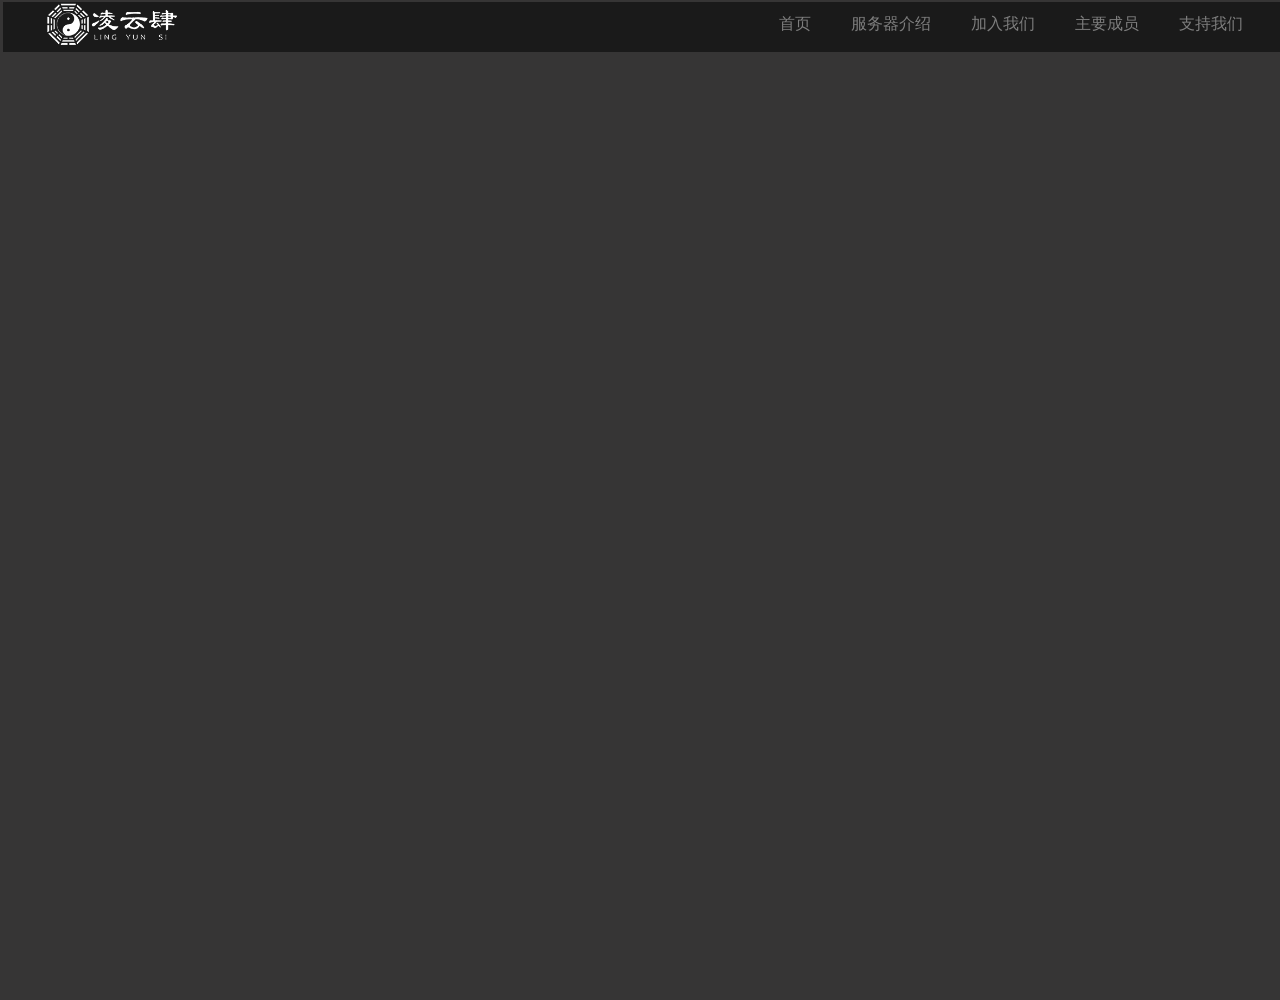
==== index.html @ 711a79ab "Update index.html 修改参数" ====
<!DOCTYPE html>
<html>
	<head>
		<meta http-equiv="content-type" content="text/html; charset=utf-8">
		<link rel="shortcut icon" href="img/LOGO_min.png">
		        <title>MC凌云肆服务器官网</title>
				<link rel="stylesheet" href="css/main.css">
				<link rel="stylesheet" href="css/page.css">
				<link rel="javascript" href="js/page.js">
				<meta data-n-head="ssr" data-hid="description" name="description" content="MC凌云肆服务器成立于2022/5/7，是一个公益生存服务器，我们致力于给玩家和谐友爱的环境">
	</head>
	<body>
		<!--JS判断用户类型-->
		 <script type="text/javascript">
		     var system ={};  
		      var p = navigator.platform;       
		       system.win = p.indexOf("Win") == 0;  
		        system.mac = p.indexOf("Mac") == 0;  
		       system.x11 = (p == "X11") || (p.indexOf("Linux") == 0);     
		       if(system.win||system.mac||system.xll){//如果是电脑跳转到
		        ;
		         }else{  //如果是手机,跳转到
		         var r=confirm("此网站未对移动端进行兼容调试！可能处出现错误显示！建议使用电脑端查看！"); 
		        }
		        </script>

		        <header class="header_a_a">
		            <ul>
						<li class="li_rowleft_flexcenter_mr40" style="margin-left: 40px;"><a href="https://wuyuhanzijin.github.io/" class="a_header_a"><img src="img/icon_min.png" alt="Server LOGO" height="45" style="position: absolute;top: 0px;"></a></li>
						<li class="li_rowright_flexcenter_mr40"><a class="a_header_a" href="" style="margin-top: 12px;">支持我们</a></li>
						<li class="li_rowright_flexcenter_mr40"><a class="a_header_a" href="/" style="margin-top: 12px;">主要成员</a></li>
						<li class="li_rowright_flexcenter_mr40"><a target="_blank" href="/" style="margin-top: 12px;">加入我们</a></li>
						<li class="li_rowright_flexcenter_mr40"><a class="a_header_a" href="/" style="margin-top: 12px;">服务器介绍</a></li>
		                <li class="li_rowright_flexcenter_mr40"><a class="a_header_a" href="https://wuyuhanzijin.github.io/" style="margin-top: 12px;">首页</a></li>
					</ul>
		        </header>
		<!-- 
		<div class="page" id="item-1">Prat 1</div>
		<div class="page" id="item-2">Prat 2</div>
		<div class="page" id="item-3">Prat 3</div>
		<div class="page" id="item-4">Prat 4</div>
		<div class="page" id="item-5">Prat 5</div>
		<div class="page" id="item-6">Prat 6</div>
		<div class="page" id="item-7">Prat 7</div>
		-->
	</body>
</html>
---- css/main.css ----
/*
#7E7E7E灰色（白）
#D6D6D6白
#1A1A1A黑
#2F2F2F灰色（黑）
*/
/*By GBPZKimmi*/
/* ------------- 全局定义 -------------*/
body{
    background-color: #363535;
    color:#fff;
    margin: 0px;
    overflow:hidden;
    width: 100%;
    height: 100%;
}
html{
    background-color: #2F2F2F;
    min-height: 1000px;
    font-family:sans-serif;/*微软雅黑*/
    list-style-type: none;
    height: 100%;
    width: 100%;
}
header{
    padding: 0px;
    margin: 0px;
    border: 0px;
    width: 100%;
}
a:link{
    text-decoration:none;/*去除link下划线*/
}
li{
    padding: 0px;
    margin: 0px;
}
a{
    padding: 0px;
    margin: 0px;
    color: #7E7E7E;
}
img{
    border:0px;
	padding: 0px;
    margin: 0px;
}
/*--------------  Class类 ---------------*/
/*无序列表同行靠左定右*/
.li_rowleft_flexcenter_mr40{
    text-align: center;/*文字居中*/
    display: flex;/*标注flex类*/
    align-items: center;/*垂直居中*/
    height: 100%;
    margin-right: 40px;
    float:left;/*同行靠左*/
}

/*无序列表同行靠右定右*/
.li_rowright_flexcenter_mr40{    
    text-align: center;/*文字居中*/
    display: flex;/*标注flex类*/
    align-items: center;/*居中*/
    height: 100%;
    margin-right: 40px;
    float:right;/*同行靠右*/
}

/*页眉A*/
.header_a_a{
	background-color: #1A1A1A;
	content: "";
	position: absolute;
	top: 2px;
	left: 3px;
	right: 0;
	height: 50px;
	z-index: 0;/*图层号*/
}

/* --------- 伪元素 --------------*/


.header_a_a :hover{
    color: lightgreen;
    font-weight: bold;
    transition:color;
    transition-duration:500ms;
}


/*
after后插入
befor前插入
a:hover鼠标悬停链接上
*/

/*星际公民参考代码
a:hover{
    transform: scaleX(1);
}
.c-brand-menu__link:after {
    width: calc(100% + 6px);
    height: 1px;
    background: linear-gradient(-90deg,#1090ef,#647553 33.33333%,#876d4a 66.66667%,#cc8b25);
    bottom: 0;
    content: " ";
    display: block;
    left: -3px;
    top: calc(100% + 4px);
    position: absolute;
    transform: scaleX(0);
}
*/

/*
:hover:before,:focus:before:,active:before(鼠标悬停点击右键)
*/
/* -------- 动画--------- */
---- css/page.css ----
*{
    margin: 0;
    padding: 0;
}
.page{
    height: 100%;
    width: 100%;
    font-size: 126px;
    display: -webkit-box; /*Safari*/
    display: -moz-box; /*Firefox*/
    display: -ms-flexbox; /*IE*/
    display: -webkit-flex; /*Chrome*/
    display: flex;
    -webkit-box-align: center;
    -moz-box-align: center;
    -ms-flex-align: center;
    -webkit-align-items: center;
    align-items: center;
    -webkit-box-pack: center;
    -moz-box-pack: center;
    -ms-flex-pack: center;
    -webkit-justify-content: center;
    justify-content: center;
}
#mao{
    position: fixed;
    right: 0;
    bottom: 0;
}
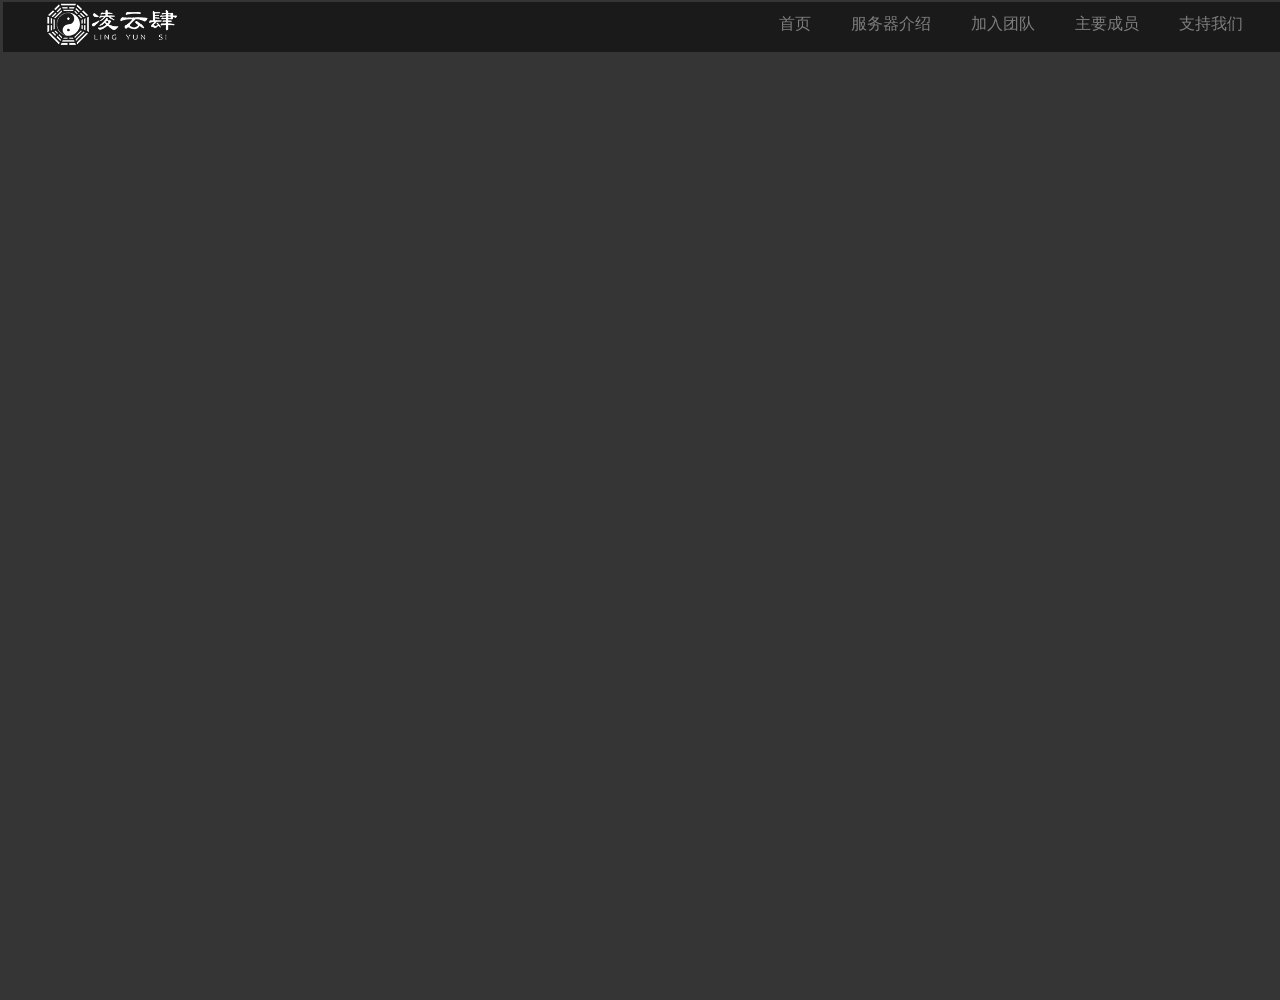
==== commit 507609d1: "a a" ====
--- a/index.html
+++ b/index.html
@@ -29,7 +29,7 @@
 						<li class="li_rowleft_flexcenter_mr40" style="margin-left: 40px;"><a href="https://wuyuhanzijin.github.io/" class="a_header_a"><img src="img/icon_min.png" alt="Server LOGO" height="45" style="position: absolute;top: 0px;"></a></li>
 						<li class="li_rowright_flexcenter_mr40"><a class="a_header_a" href="" style="margin-top: 12px;">支持我们</a></li>
 						<li class="li_rowright_flexcenter_mr40"><a class="a_header_a" href="/" style="margin-top: 12px;">主要成员</a></li>
-						<li class="li_rowright_flexcenter_mr40"><a target="_blank" href="/" style="margin-top: 12px;">加入我们</a></li>
+						<li class="li_rowright_flexcenter_mr40"><a target="_blank" href="/" style="margin-top: 12px;">加入团队</a></li>
 						<li class="li_rowright_flexcenter_mr40"><a class="a_header_a" href="/" style="margin-top: 12px;">服务器介绍</a></li>
 		                <li class="li_rowright_flexcenter_mr40"><a class="a_header_a" href="https://wuyuhanzijin.github.io/" style="margin-top: 12px;">首页</a></li>
 					</ul>
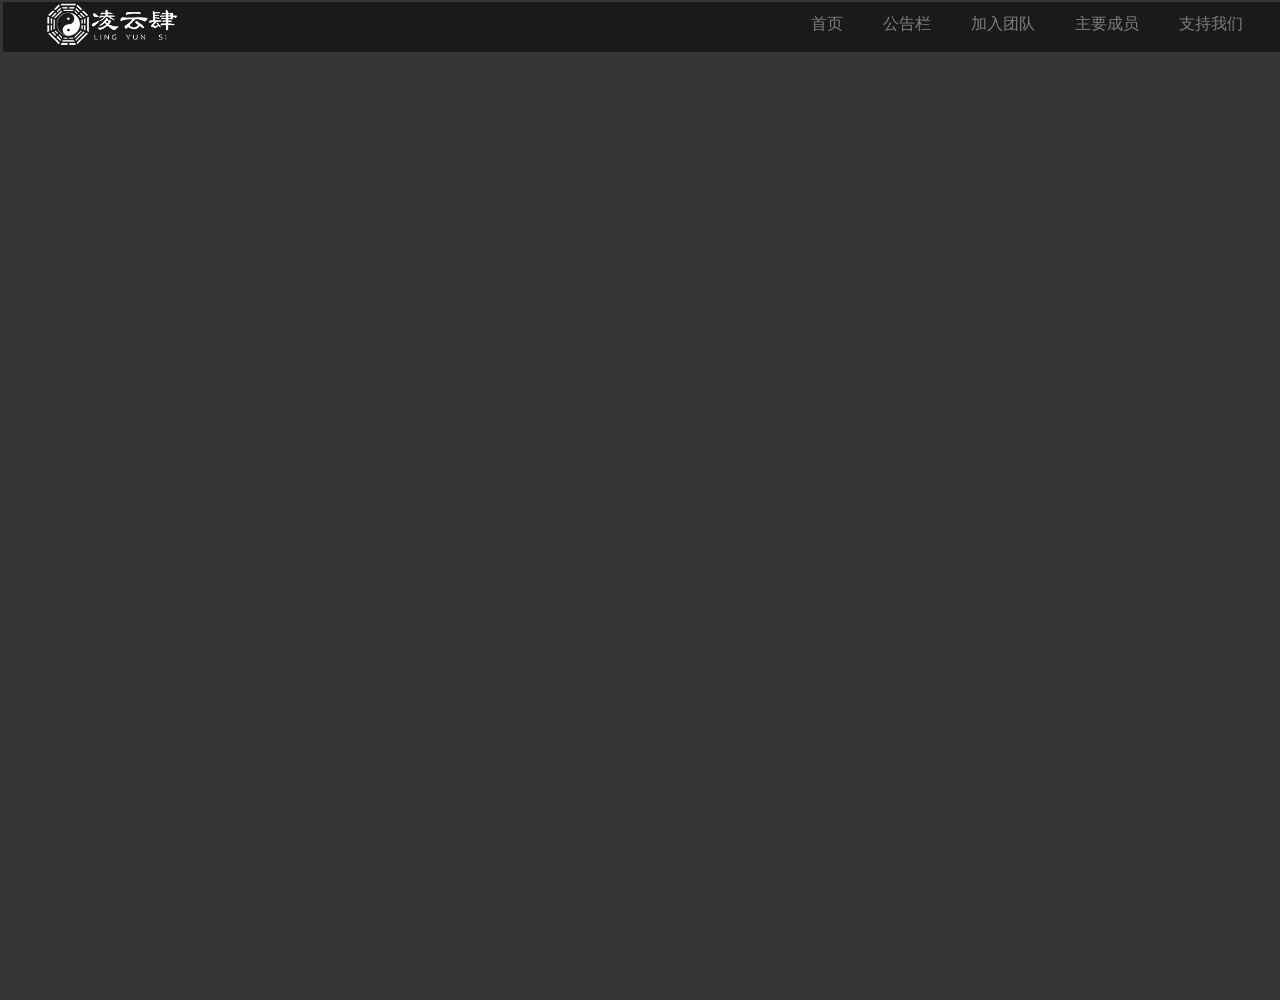
==== commit b8b42a6f: "Update index.html" ====
--- a/index.html
+++ b/index.html
@@ -30,7 +30,7 @@
 						<li class="li_rowright_flexcenter_mr40"><a class="a_header_a" href="" style="margin-top: 12px;">支持我们</a></li>
 						<li class="li_rowright_flexcenter_mr40"><a class="a_header_a" href="/" style="margin-top: 12px;">主要成员</a></li>
 						<li class="li_rowright_flexcenter_mr40"><a target="_blank" href="/" style="margin-top: 12px;">加入团队</a></li>
-						<li class="li_rowright_flexcenter_mr40"><a class="a_header_a" href="/" style="margin-top: 12px;">服务器介绍</a></li>
+						<li class="li_rowright_flexcenter_mr40"><a class="a_header_a" href="/" style="margin-top: 12px;">公告栏</a></li>
 		                <li class="li_rowright_flexcenter_mr40"><a class="a_header_a" href="https://wuyuhanzijin.github.io/" style="margin-top: 12px;">首页</a></li>
 					</ul>
 		        </header>
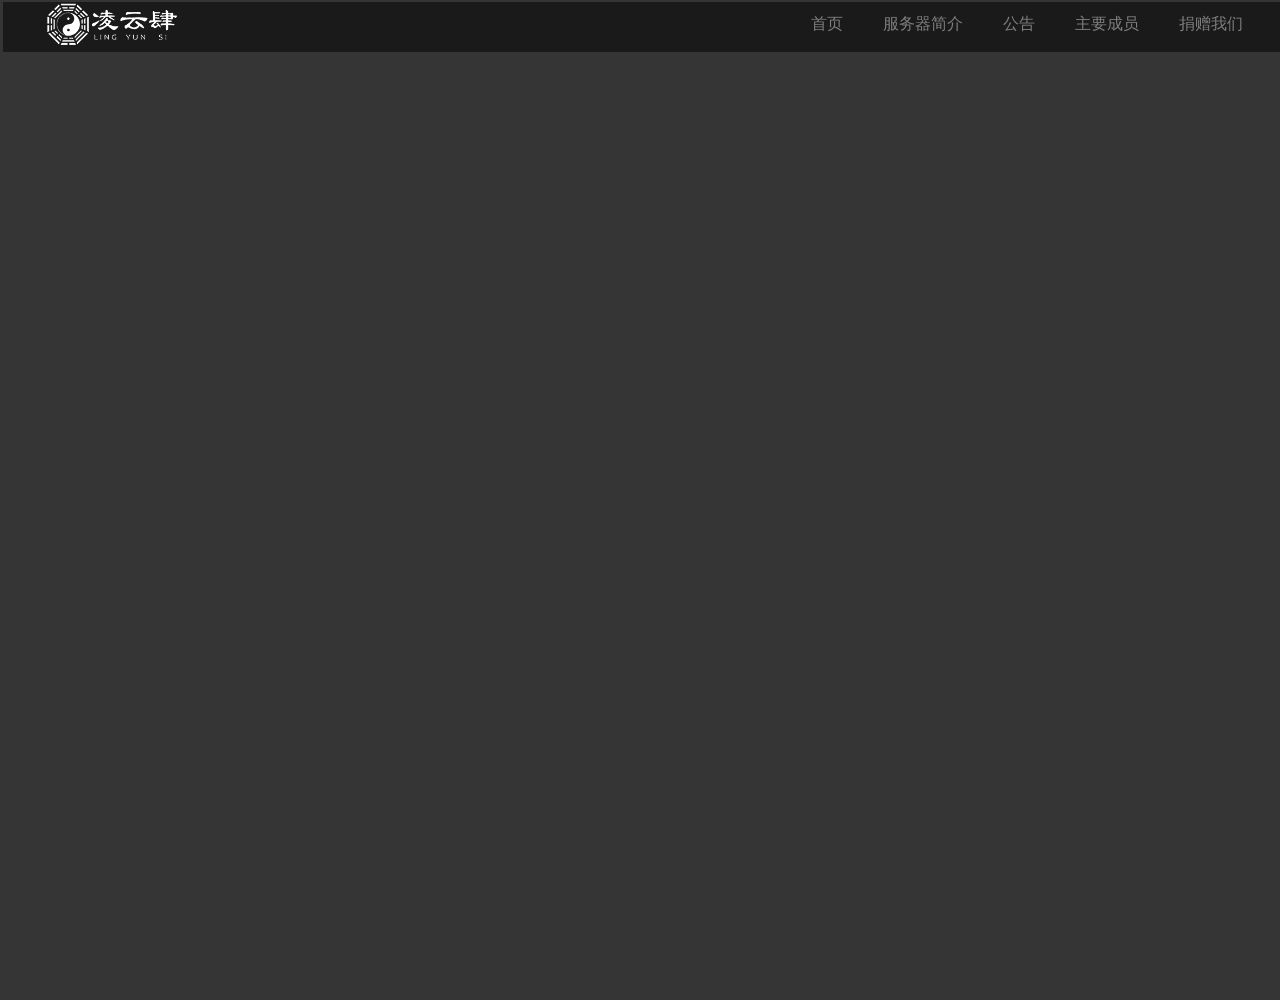
==== commit 55deffdb: "Update index.html" ====
--- a/index.html
+++ b/index.html
@@ -27,10 +27,10 @@
 		        <header class="header_a_a">
 		            <ul>
 						<li class="li_rowleft_flexcenter_mr40" style="margin-left: 40px;"><a href="https://wuyuhanzijin.github.io/" class="a_header_a"><img src="img/icon_min.png" alt="Server LOGO" height="45" style="position: absolute;top: 0px;"></a></li>
-						<li class="li_rowright_flexcenter_mr40"><a class="a_header_a" href="" style="margin-top: 12px;">支持我们</a></li>
+						<li class="li_rowright_flexcenter_mr40"><a class="a_header_a" href="" style="margin-top: 12px;">捐赠我们</a></li>
 						<li class="li_rowright_flexcenter_mr40"><a class="a_header_a" href="/" style="margin-top: 12px;">主要成员</a></li>
-						<li class="li_rowright_flexcenter_mr40"><a target="_blank" href="/" style="margin-top: 12px;">加入团队</a></li>
-						<li class="li_rowright_flexcenter_mr40"><a class="a_header_a" href="/" style="margin-top: 12px;">公告栏</a></li>
+						<li class="li_rowright_flexcenter_mr40"><a target="_blank" href="/" style="margin-top: 12px;">公告</a></li>
+						<li class="li_rowright_flexcenter_mr40"><a class="a_header_a" href="/" style="margin-top: 12px;">服务器简介</a></li>
 		                <li class="li_rowright_flexcenter_mr40"><a class="a_header_a" href="https://wuyuhanzijin.github.io/" style="margin-top: 12px;">首页</a></li>
 					</ul>
 		        </header>
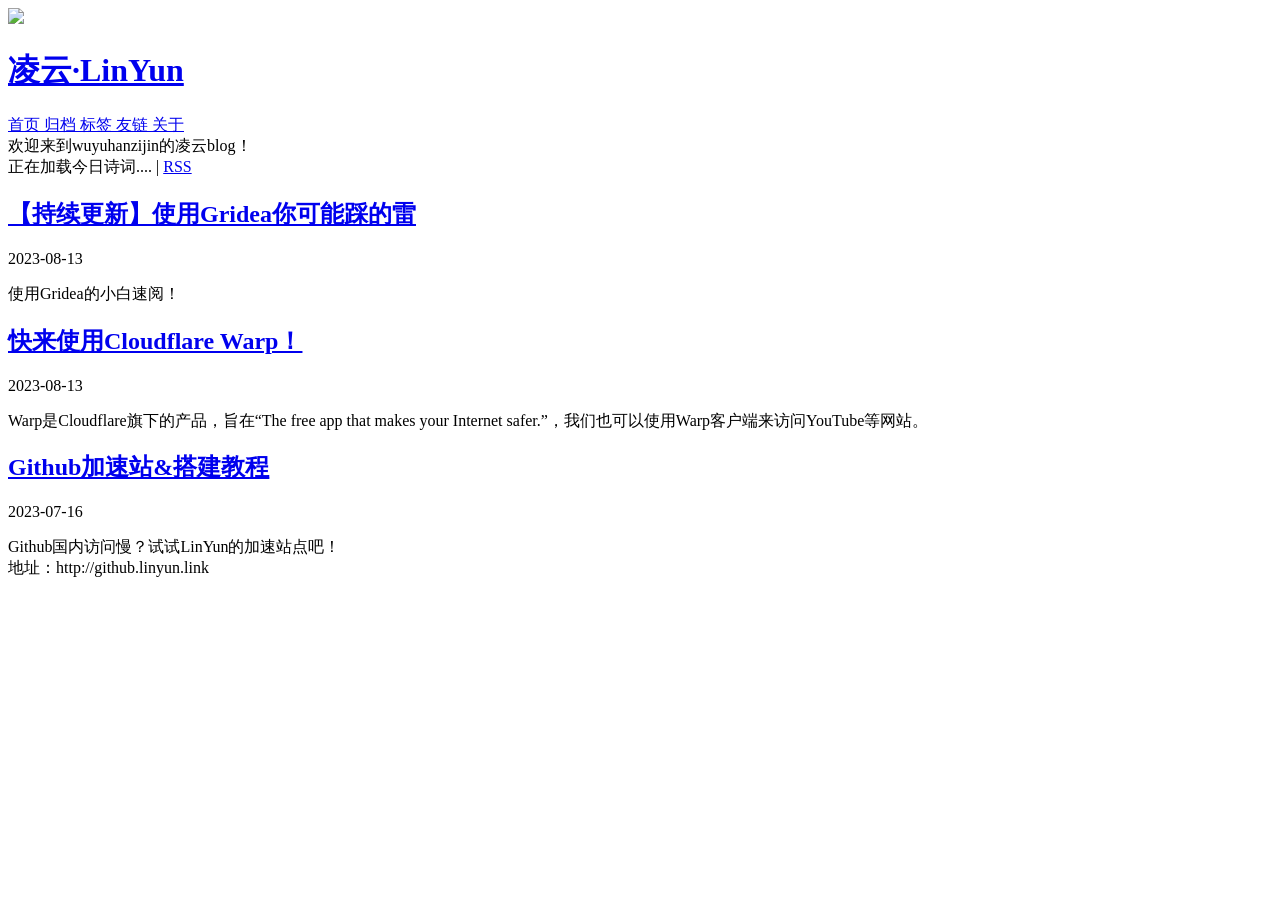
==== commit d47a11dc: "update from gridea: 2023-08-27 11:13:13" ====
--- a/index.html
+++ b/index.html
@@ -1,47 +1,196 @@
-<!DOCTYPE html>
-<html>
-	<head>
-		<meta http-equiv="content-type" content="text/html; charset=utf-8">
-		<link rel="shortcut icon" href="img/LOGO_min.png">
-		        <title>MC凌云肆服务器官网</title>
-				<link rel="stylesheet" href="css/main.css">
-				<link rel="stylesheet" href="css/page.css">
-				<link rel="javascript" href="js/page.js">
-				<meta data-n-head="ssr" data-hid="description" name="description" content="MC凌云肆服务器成立于2022/5/7，是一个公益生存服务器，我们致力于给玩家和谐友爱的环境">
-	</head>
-	<body>
-		<!--JS判断用户类型-->
-		 <script type="text/javascript">
-		     var system ={};  
-		      var p = navigator.platform;       
-		       system.win = p.indexOf("Win") == 0;  
-		        system.mac = p.indexOf("Mac") == 0;  
-		       system.x11 = (p == "X11") || (p.indexOf("Linux") == 0);     
-		       if(system.win||system.mac||system.xll){//如果是电脑跳转到
-		        ;
-		         }else{  //如果是手机,跳转到
-		         var r=confirm("此网站未对移动端进行兼容调试！可能处出现错误显示！建议使用电脑端查看！"); 
-		        }
-		        </script>
-
-		        <header class="header_a_a">
-		            <ul>
-						<li class="li_rowleft_flexcenter_mr40" style="margin-left: 40px;"><a href="https://wuyuhanzijin.github.io/" class="a_header_a"><img src="img/icon_min.png" alt="Server LOGO" height="45" style="position: absolute;top: 0px;"></a></li>
-						<li class="li_rowright_flexcenter_mr40"><a class="a_header_a" href="" style="margin-top: 12px;">捐赠我们</a></li>
-						<li class="li_rowright_flexcenter_mr40"><a class="a_header_a" href="/" style="margin-top: 12px;">主要成员</a></li>
-						<li class="li_rowright_flexcenter_mr40"><a target="_blank" href="/" style="margin-top: 12px;">公告</a></li>
-						<li class="li_rowright_flexcenter_mr40"><a class="a_header_a" href="/" style="margin-top: 12px;">服务器简介</a></li>
-		                <li class="li_rowright_flexcenter_mr40"><a class="a_header_a" href="https://wuyuhanzijin.github.io/" style="margin-top: 12px;">首页</a></li>
-					</ul>
-		        </header>
-		<!-- 
-		<div class="page" id="item-1">Prat 1</div>
-		<div class="page" id="item-2">Prat 2</div>
-		<div class="page" id="item-3">Prat 3</div>
-		<div class="page" id="item-4">Prat 4</div>
-		<div class="page" id="item-5">Prat 5</div>
-		<div class="page" id="item-6">Prat 6</div>
-		<div class="page" id="item-7">Prat 7</div>
-		-->
-	</body>
-</html>
+<!DOCTYPE html>
+<html>
+  <head>
+    <meta charset="utf-8" >
+
+<title>凌云·LinYun</title>
+
+<meta name="viewport" content="width=device-width, initial-scale=1, maximum-scale=1, user-scalable=no">
+
+<link rel="stylesheet" href="https://use.fontawesome.com/releases/v5.7.2/css/all.css" integrity="sha384-fnmOCqbTlWIlj8LyTjo7mOUStjsKC4pOpQbqyi7RrhN7udi9RwhKkMHpvLbHG9Sr" crossorigin="anonymous">
+<link rel="shortcut icon" href="https://blog.linyun.link/favicon.ico?v=1693105990716">
+<link rel="stylesheet" href="https://blog.linyun.link/styles/main.css">
+
+
+
+<link rel="stylesheet" href="https://unpkg.com/aos@next/dist/aos.css" />
+<script src="https://cdn.jsdelivr.net/npm/vue/dist/vue.js"></script>
+
+
+
+    <meta name="description" content="欢迎来到wuyuhanzijin的凌云blog！">
+    
+      <link rel="stylesheet" href="https://cdnjs.cloudflare.com/ajax/libs/KaTeX/0.10.0/katex.min.css">
+    
+  </head>
+  <body>
+    <div id="app" class="main">
+
+      <div class="sidebar" :class="{ 'full-height': menuVisible }">
+  <div class="top-container" data-aos="fade-right">
+    <div class="top-header-container">
+      <a class="site-title-container" href="https://blog.linyun.link">
+        <img src="https://blog.linyun.link/images/avatar.png?v=1693105990716" class="site-logo">
+        <h1 class="site-title">凌云·LinYun</h1>
+      </a>
+      <div class="menu-btn" @click="menuVisible = !menuVisible">
+        <div class="line"></div>
+      </div>
+    </div>
+    <div>
+      
+        
+          <a href="/" class="site-nav">
+            首页
+          </a>
+        
+      
+        
+          <a href="/archives" class="site-nav">
+            归档
+          </a>
+        
+      
+        
+          <a href="/tags" class="site-nav">
+            标签
+          </a>
+        
+      
+        
+          <a href="https://wuyuhanzijin.github.io/link-exchange" class="site-nav">
+            友链
+          </a>
+        
+      
+        
+          <a href="/about" class="site-nav">
+            关于
+          </a>
+        
+      
+    </div>
+  </div>
+  <div class="bottom-container" data-aos="flip-up" data-aos-offset="0">
+    <div class="social-container">
+      
+        
+      
+        
+      
+        
+      
+        
+      
+        
+      
+    </div>
+    <div class="site-description">
+      欢迎来到wuyuhanzijin的凌云blog！
+    </div>
+    <div class="site-footer">
+      <span id="jinrishici-sentence">正在加载今日诗词....</span>
+<script src="https://sdk.jinrishici.com/v2/browser/jinrishici.js" charset="utf-8"></script> | <a class="rss" href="https://blog.linyun.link/atom.xml" target="_blank">RSS</a>
+    </div>
+  </div>
+</div>
+
+
+      <div class="main-container">
+        <div class="content-container" data-aos="fade-up">
+          
+            <article class="post-item">
+              <div class="left">
+                <a href="https://blog.linyun.link/use-gridea/">
+                  <h2 class="post-title">【持续更新】使用Gridea你可能踩的雷</h2>
+                </a>
+                <div class="post-date">
+                  2023-08-13
+                </div>
+                <div class="post-abstract">
+                  <p>使用Gridea的小白速阅！</p>
+
+                </div>
+              </div>
+              
+            </article>
+          
+            <article class="post-item">
+              <div class="left">
+                <a href="https://blog.linyun.link/use-cloudflare-wap/">
+                  <h2 class="post-title">快来使用Cloudflare Warp！</h2>
+                </a>
+                <div class="post-date">
+                  2023-08-13
+                </div>
+                <div class="post-abstract">
+                  <p>Warp是Cloudflare旗下的产品，旨在“The free app that makes your Internet safer.”，我们也可以使用Warp客户端来访问YouTube等网站。</p>
+
+                </div>
+              </div>
+              
+                <a class="right" href="https://blog.linyun.link/use-cloudflare-wap/">
+                  <div class="feature-container" style="background-image: url('https://blog.linyun.link/post-images/use-cloudflare-wap.png')">
+                  </div>
+                </a>
+              
+            </article>
+          
+            <article class="post-item">
+              <div class="left">
+                <a href="https://blog.linyun.link/github-jia-su-zhan/">
+                  <h2 class="post-title">Github加速站&amp;搭建教程</h2>
+                </a>
+                <div class="post-date">
+                  2023-07-16
+                </div>
+                <div class="post-abstract">
+                  <p>Github国内访问慢？试试LinYun的加速站点吧！<br>
+地址：http://github.linyun.link</p>
+
+                </div>
+              </div>
+              
+                <a class="right" href="https://blog.linyun.link/github-jia-su-zhan/">
+                  <div class="feature-container" style="background-image: url('https://blog.linyun.link/post-images/github-jia-su-zhan.png')">
+                  </div>
+                </a>
+              
+            </article>
+          
+
+          <div class="pagination-container">
+  
+  
+</div>
+
+        </div>
+      </div>
+    </div>
+
+    <script src="https://unpkg.com/aos@next/dist/aos.js"></script>
+<script type="application/javascript">
+
+AOS.init();
+
+var app = new Vue({
+  el: '#app',
+  data: {
+    menuVisible: false,
+  },
+})
+
+</script>
+
+
+  <script src="//cdn.jsdelivr.net/gh/highlightjs/cdn-release@11.5.1/build/highlight.min.js"></script>
+  <script>
+    hljs.initHighlightingOnLoad()
+  </script>
+
+
+
+
+
+  </body>
+</html>
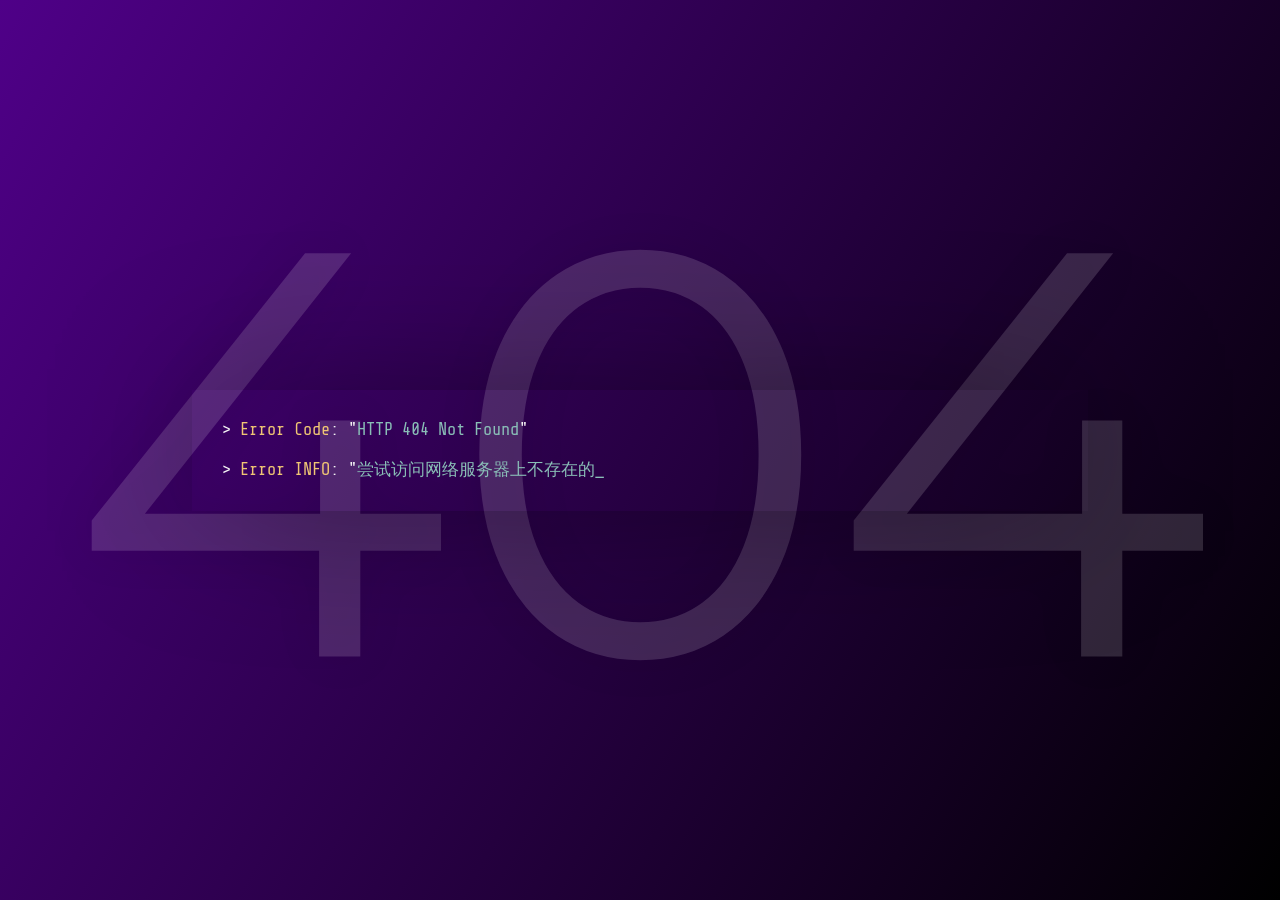
==== commit 4348316c: "Create index.html" ====
--- a/index.html
+++ b/index.html
@@ -1,196 +1,193 @@
+
 <!DOCTYPE html>
-<html>
+<html lang="zh-CN">
   <head>
-    <meta charset="utf-8" >
+    <meta name="viewport" content="width=device-width, initial-scale=1.0" />
+    <meta charset="utf-8" />
+    <title>文件不存在 - 404</title>
 
-<title>凌云·LinYun</title>
+    <style>
+      @import url("https://fonts.googleapis.com/css?family=Share+Tech+Mono|Montserrat:700");
 
-<meta name="viewport" content="width=device-width, initial-scale=1, maximum-scale=1, user-scalable=no">
+      * {
+        margin: 0;
+        padding: 0;
+        border: 0;
+        font-size: 100%;
+        font: inherit;
+        vertical-align: baseline;
+        box-sizing: border-box;
+        color: inherit;
+      }
 
-<link rel="stylesheet" href="https://use.fontawesome.com/releases/v5.7.2/css/all.css" integrity="sha384-fnmOCqbTlWIlj8LyTjo7mOUStjsKC4pOpQbqyi7RrhN7udi9RwhKkMHpvLbHG9Sr" crossorigin="anonymous">
-<link rel="shortcut icon" href="https://blog.linyun.link/favicon.ico?v=1693105990716">
-<link rel="stylesheet" href="https://blog.linyun.link/styles/main.css">
+      body {
+        background-image: linear-gradient(120deg, #4f0088 0%, #000000 100%);
+        height: 100vh;
+      }
 
+      h1 {
+        font-size: 45vw;
+        text-align: center;
+        position: fixed;
+        width: 100vw;
+        z-index: 1;
+        color: #ffffff26;
+        text-shadow: 0 0 50px rgba(0, 0, 0, 0.07);
+        top: 50%;
+        -webkit-transform: translateY(-50%);
+        transform: translateY(-50%);
+        font-family: "Montserrat", monospace;
+      }
 
+      div {
+        background: rgba(0, 0, 0, 0);
+        width: 70vw;
+        position: relative;
+        top: 50%;
+        -webkit-transform: translateY(-50%);
+        transform: translateY(-50%);
+        margin: 0 auto;
+        padding: 30px 30px 10px;
+        box-shadow: 0 0 150px -20px rgba(0, 0, 0, 0.5);
+        z-index: 3;
+      }
 
-<link rel="stylesheet" href="https://unpkg.com/aos@next/dist/aos.css" />
-<script src="https://cdn.jsdelivr.net/npm/vue/dist/vue.js"></script>
+      P {
+        font-family: "Share Tech Mono", monospace;
+        color: #f5f5f5;
+        margin: 0 0 20px;
+        font-size: 17px;
+        line-height: 1.2;
+      }
 
+      span {
+        color: #f0c674;
+      }
 
+      i {
+        color: #8abeb7;
+      }
 
-    <meta name="description" content="欢迎来到wuyuhanzijin的凌云blog！">
-    
-      <link rel="stylesheet" href="https://cdnjs.cloudflare.com/ajax/libs/KaTeX/0.10.0/katex.min.css">
-    
+      div a {
+        text-decoration: none;
+      }
+
+      b {
+        color: #81a2be;
+      }
+
+      a.avatar {
+        position: fixed;
+        bottom: 15px;
+        right: -100px;
+        -webkit-animation: slide 0.5s 4.5s forwards;
+        animation: slide 0.5s 4.5s forwards;
+        display: block;
+        z-index: 4;
+      }
+
+      a.avatar img {
+        border-radius: 100%;
+        width: 44px;
+        border: 2px solid white;
+      }
+
+      @-webkit-keyframes slide {
+        from {
+          right: -100px;
+          -webkit-transform: rotate(360deg);
+          transform: rotate(360deg);
+          opacity: 0;
+        }
+        to {
+          right: 15px;
+          -webkit-transform: rotate(0deg);
+          transform: rotate(0deg);
+          opacity: 1;
+        }
+      }
+
+      @keyframes slide {
+        from {
+          right: -100px;
+          -webkit-transform: rotate(360deg);
+          transform: rotate(360deg);
+          opacity: 0;
+        }
+        to {
+          right: 15px;
+          -webkit-transform: rotate(0deg);
+          transform: rotate(0deg);
+          opacity: 1;
+        }
+      }
+    </style>
   </head>
   <body>
-    <div id="app" class="main">
-
-      <div class="sidebar" :class="{ 'full-height': menuVisible }">
-  <div class="top-container" data-aos="fade-right">
-    <div class="top-header-container">
-      <a class="site-title-container" href="https://blog.linyun.link">
-        <img src="https://blog.linyun.link/images/avatar.png?v=1693105990716" class="site-logo">
-        <h1 class="site-title">凌云·LinYun</h1>
-      </a>
-      <div class="menu-btn" @click="menuVisible = !menuVisible">
-        <div class="line"></div>
-      </div>
-    </div>
+    <h1>404</h1>
     <div>
-      
-        
-          <a href="/" class="site-nav">
-            首页
-          </a>
-        
-      
-        
-          <a href="/archives" class="site-nav">
-            归档
-          </a>
-        
-      
-        
-          <a href="/tags" class="site-nav">
-            标签
-          </a>
-        
-      
-        
-          <a href="https://wuyuhanzijin.github.io/link-exchange" class="site-nav">
-            友链
-          </a>
-        
-      
-        
-          <a href="/about" class="site-nav">
-            关于
-          </a>
-        
-      
-    </div>
-  </div>
-  <div class="bottom-container" data-aos="flip-up" data-aos-offset="0">
-    <div class="social-container">
-      
-        
-      
-        
-      
-        
-      
-        
-      
-        
-      
-    </div>
-    <div class="site-description">
-      欢迎来到wuyuhanzijin的凌云blog！
-    </div>
-    <div class="site-footer">
-      <span id="jinrishici-sentence">正在加载今日诗词....</span>
-<script src="https://sdk.jinrishici.com/v2/browser/jinrishici.js" charset="utf-8"></script> | <a class="rss" href="https://blog.linyun.link/atom.xml" target="_blank">RSS</a>
-    </div>
-  </div>
-</div>
-
-
-      <div class="main-container">
-        <div class="content-container" data-aos="fade-up">
-          
-            <article class="post-item">
-              <div class="left">
-                <a href="https://blog.linyun.link/use-gridea/">
-                  <h2 class="post-title">【持续更新】使用Gridea你可能踩的雷</h2>
-                </a>
-                <div class="post-date">
-                  2023-08-13
-                </div>
-                <div class="post-abstract">
-                  <p>使用Gridea的小白速阅！</p>
-
-                </div>
-              </div>
-              
-            </article>
-          
-            <article class="post-item">
-              <div class="left">
-                <a href="https://blog.linyun.link/use-cloudflare-wap/">
-                  <h2 class="post-title">快来使用Cloudflare Warp！</h2>
-                </a>
-                <div class="post-date">
-                  2023-08-13
-                </div>
-                <div class="post-abstract">
-                  <p>Warp是Cloudflare旗下的产品，旨在“The free app that makes your Internet safer.”，我们也可以使用Warp客户端来访问YouTube等网站。</p>
-
-                </div>
-              </div>
-              
-                <a class="right" href="https://blog.linyun.link/use-cloudflare-wap/">
-                  <div class="feature-container" style="background-image: url('https://blog.linyun.link/post-images/use-cloudflare-wap.png')">
-                  </div>
-                </a>
-              
-            </article>
-          
-            <article class="post-item">
-              <div class="left">
-                <a href="https://blog.linyun.link/github-jia-su-zhan/">
-                  <h2 class="post-title">Github加速站&amp;搭建教程</h2>
-                </a>
-                <div class="post-date">
-                  2023-07-16
-                </div>
-                <div class="post-abstract">
-                  <p>Github国内访问慢？试试LinYun的加速站点吧！<br>
-地址：http://github.linyun.link</p>
-
-                </div>
-              </div>
-              
-                <a class="right" href="https://blog.linyun.link/github-jia-su-zhan/">
-                  <div class="feature-container" style="background-image: url('https://blog.linyun.link/post-images/github-jia-su-zhan.png')">
-                  </div>
-                </a>
-              
-            </article>
-          
-
-          <div class="pagination-container">
-  
-  
-</div>
-
-        </div>
-      </div>
+      <p>> <span>Error Code</span>: "<i>HTTP 404 Not Found</i>"</p>
+      <p>
+        > <span>Error INFO</span>: "<i>尝试访问网络服务器上不存在的资源</i>"
+      </p>
+      <p>
+        > <span>Error</span>:
+        [<b>无效的URL或链接、文件被删除或移动、服务器配置错误、文件权限问题、链接被错误引用、防火墙或安全策略</b>...]
+      </p>
+      <p>
+        > <span>Suggestion</span>:"<i>请访问www.linyunlink.top/problem/汇报错误</i>"
+      </p>
+      <p>
+        > <span>山重水复疑无路，柳暗花明又一村</span>
+      </p>
+      <p>
+        > <span>当前页面URL</span>: <i id="current-url"></i>
+      </p>
+      <p>
+        > <span>当前中国时间</span>: <i id="current-time"></i>
+      </p>
     </div>
 
-    <script src="https://unpkg.com/aos@next/dist/aos.js"></script>
-<script type="application/javascript">
+    <script>
+      // 获取当前页面URL
+      document.getElementById("current-url").innerText = window.location.href;
 
-AOS.init();
+      // 获取当前中国时间
+      function updateChinaTime() {
+        var options = {
+          timeZone: 'Asia/Shanghai',
+          year: 'numeric',
+          month: '2-digit',
+          day: '2-digit',
+          hour: '2-digit',
+          minute: '2-digit',
+          second: '2-digit'
+        };
+        var formatter = new Intl.DateTimeFormat([], options);
+        var chinaTime = formatter.format(new Date());
+        document.getElementById("current-time").innerText = chinaTime;
+      }
 
-var app = new Vue({
-  el: '#app',
-  data: {
-    menuVisible: false,
-  },
-})
+      updateChinaTime();
+      setInterval(updateChinaTime, 1000); // 每秒更新一次时间
 
-</script>
+      // 动态显示文本
+      var str = document.getElementsByTagName("div")[0].innerHTML.toString();
+      var i = 0;
+      document.getElementsByTagName("div")[0].innerHTML = "";
 
-
-  <script src="//cdn.jsdelivr.net/gh/highlightjs/cdn-release@11.5.1/build/highlight.min.js"></script>
-  <script>
-    hljs.initHighlightingOnLoad()
-  </script>
-
-
-
-
-
+      setTimeout(function () {
+        var se = setInterval(function () {
+          i++;
+          document.getElementsByTagName("div")[0].innerHTML =
+            str.slice(0, i) + "_";
+          if (i == str.length) {
+            clearInterval(se);
+            document.getElementsByTagName("div")[0].innerHTML = str;
+            document.querySelector('.blink').style.display = 'none'; // Hide the blinking cursor
+          }
+        }, 10);
+      }, 0);
+    </script>
   </body>
 </html>
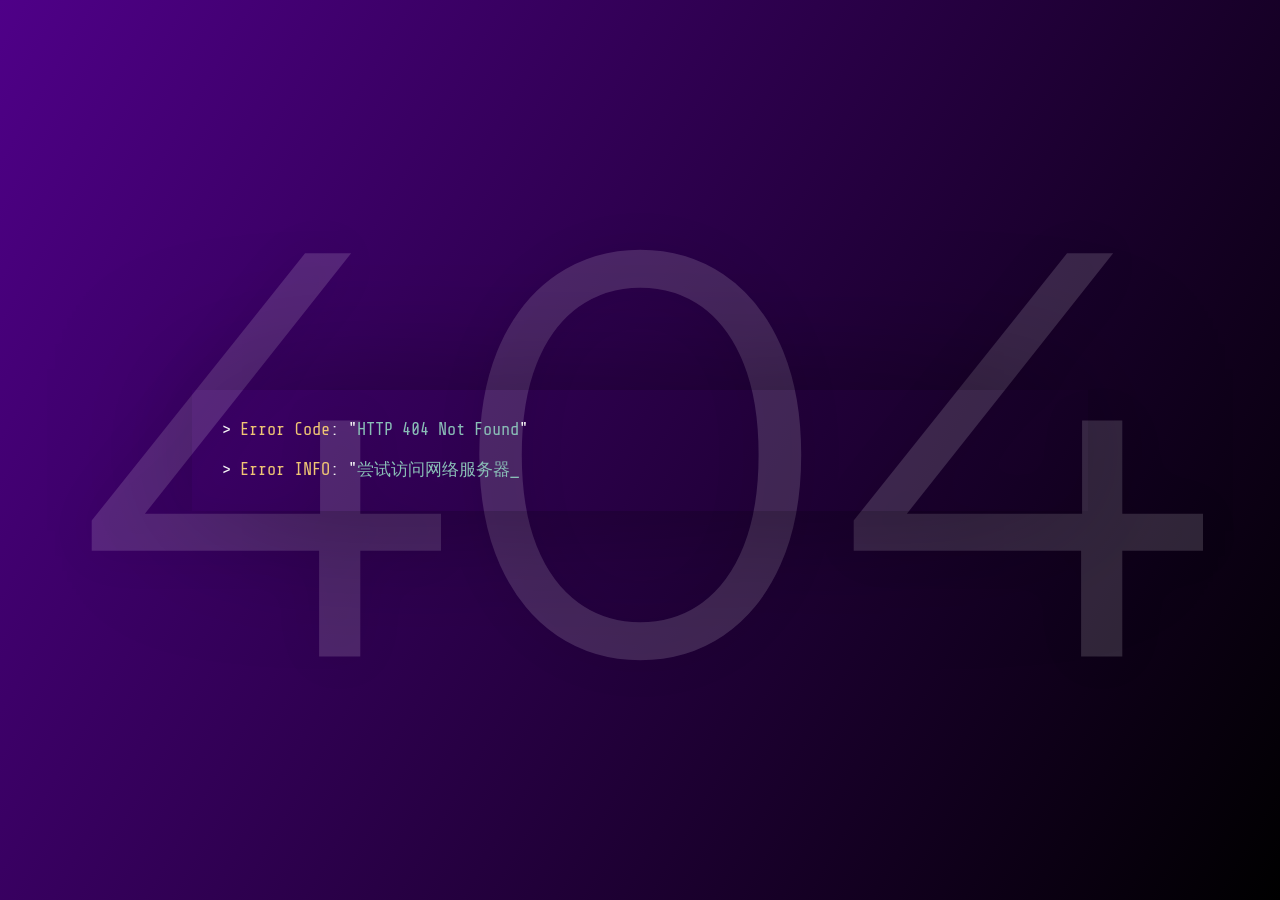
==== commit 897c9bf0: "Update index.html" ====
--- a/index.html
+++ b/index.html
@@ -4,7 +4,7 @@
   <head>
     <meta name="viewport" content="width=device-width, initial-scale=1.0" />
     <meta charset="utf-8" />
-    <title>文件不存在 - 404</title>
+    <title>怎么不见了？ - 404</title>
 
     <style>
       @import url("https://fonts.googleapis.com/css?family=Share+Tech+Mono|Montserrat:700");
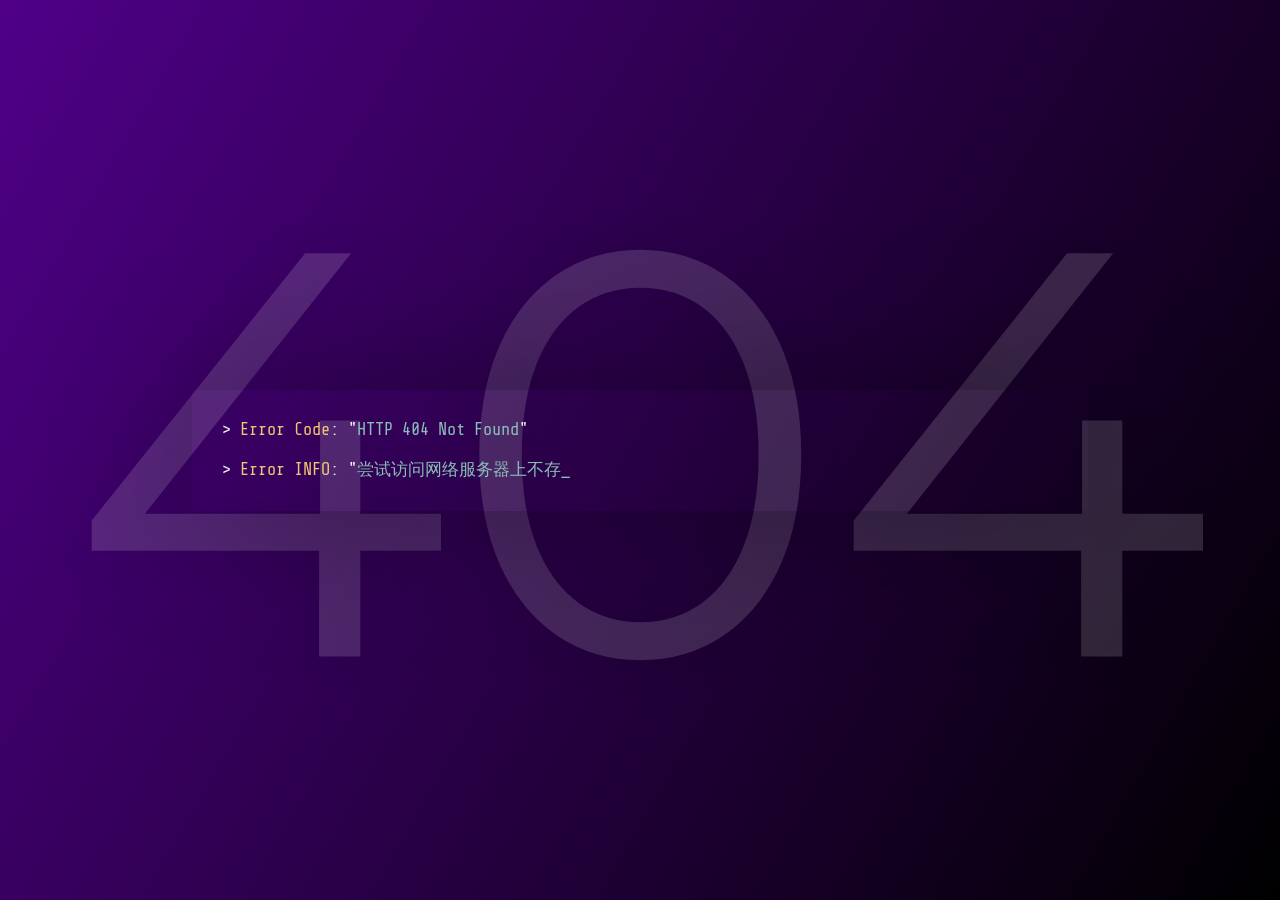
==== commit 48cea3c3: "Update index.html" ====
--- a/index.html
+++ b/index.html
@@ -135,7 +135,7 @@
         [<b>无效的URL或链接、文件被删除或移动、服务器配置错误、文件权限问题、链接被错误引用、防火墙或安全策略</b>...]
       </p>
       <p>
-        > <span>Suggestion</span>:"<i>请访问www.linyunlink.top/problem/汇报错误</i>"
+        > <span>Suggestion</span>:"<i>请访问 www.linyunlink.top/problem/ 汇报错误</i>"
       </p>
       <p>
         > <span>山重水复疑无路，柳暗花明又一村</span>
